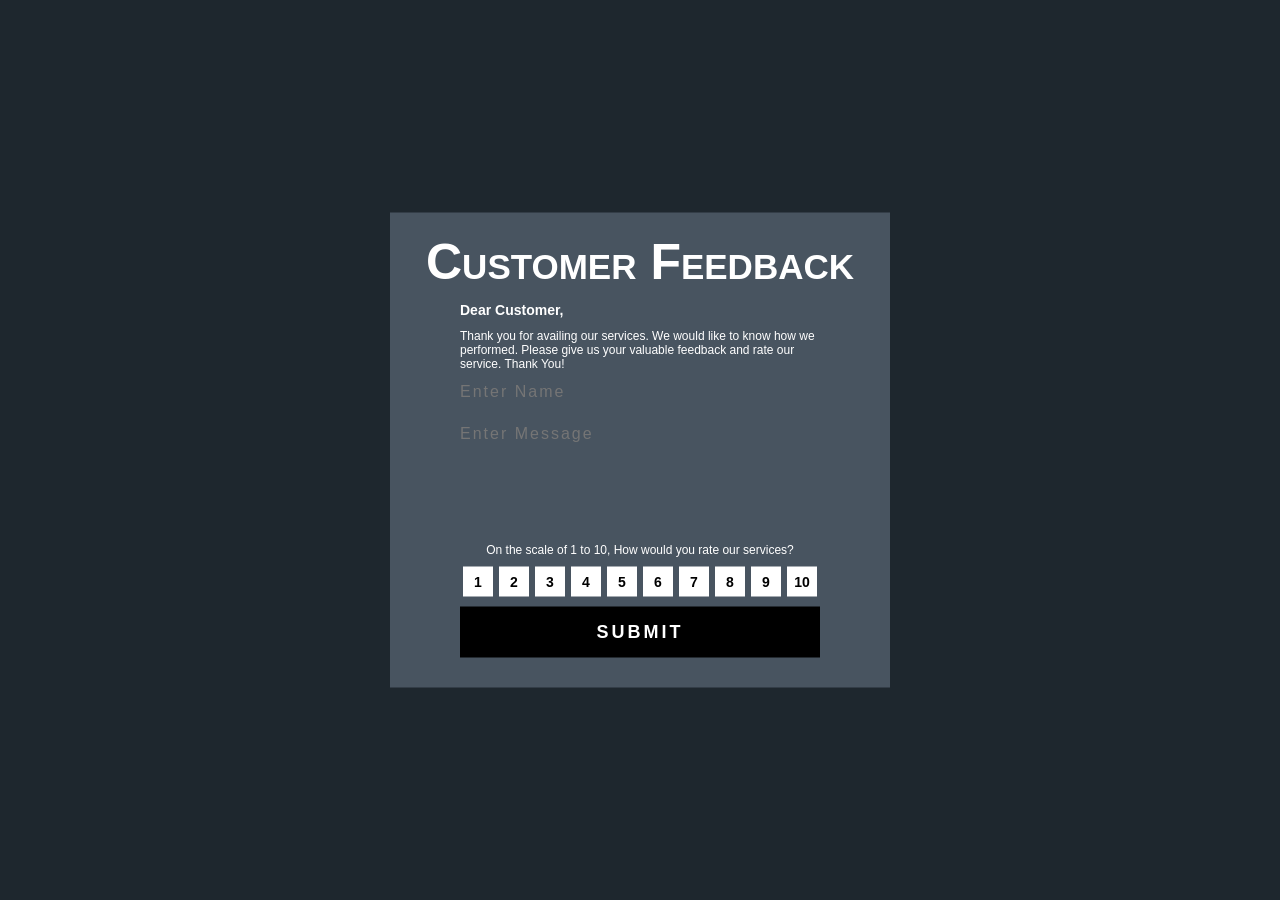
==== CustomerFeedbackForm.html @ 67086eea "Initial Commit" ====
<!DOCTYPE html>
<html lang="en">
<head>
    <meta charset="UTF-8">
    <meta http-equiv="X-UA-Compatible" content="IE=edge">
    <meta name="viewport" content="width=device-width, initial-scale=1.0">
    <title>Customer Feedback Form</title>
    <link rel="stylesheet" href="./css/Variables.css">
    <link rel="stylesheet" href="./css/GlobalStyles.css">
    <link rel="stylesheet" href="./css/CustomerFeedbackStyles.css">
</head>
<body>
    <div class="alignment main">
        <h1 class="heading">C<span>ustomer</span> F<span>eedback</span></h1>
        <div class="form">
            <ul>
                <form action="\" method="post">
                    <li class="paragraph">
                        <label>Dear Customer,</label>
                        <span>Thank you for availing our services. We would like to know how we performed. Please give us your valuable feedback and rate our service. Thank You!</span>
                    </li>
                    <div class="input-textboxes">
                        <li id="name">
                            <input type="text" placeholder="Enter Name" name="" class="textbox" required>
                            <span class="input-border"></span>
                        </li>
                        <li id="message">
                            <textarea name="" cols="30" rows="10" placeholder="Enter Message" class="textbox"></textarea>
                            <span class="input-border"></span>
                        </li>
                    </div>
                    <div class="scale-text">
                        <span>On the scale of 1 to 10, How would you rate our services?</span>
                    </div>
                    <div class="scale-alignment">
                        <input type="button" value="1" class="scale">
                        <input type="button" value="2" class="scale">
                        <input type="button" value="3" class="scale">
                        <input type="button" value="4" class="scale">
                        <input type="button" value="5" class="scale">
                        <input type="button" value="6" class="scale">
                        <input type="button" value="7" class="scale">
                        <input type="button" value="8" class="scale">
                        <input type="button" value="9" class="scale">
                        <input type="button" value="10" class="scale">
                    </div>
                    <div class="button-block">
                        <button type="submit" class="button">Submit</button>
                    </div>
                </form>
            </ul>
        </div>
    </div>
</body>
</html>
---- css/Variables.css ----
:root {
    --bg-color: #1e272e;
    --fg-color: #485460;
    --primary-color: #000000;
    --secondary-color: #ffffff;
    --font-family: Arial, Helvetica, sans-serif;
}
---- css/GlobalStyles.css ----
/* Body Styles */
* {
    margin: 0;
    padding: 0;
    box-sizing: border-box;
    font-family: var(--font-family);
}

body {
    background-color: var(--bg-color);
    color: var(--secondary-color);
}

/* Main Div */
.main {
    width: 500px;
    height: auto;
    background-color: var(--fg-color);
    padding: 20px;
}

/* Main Div Alignment */
.alignment {
    position: absolute;
    top: 50%;
    left: 50%;
    -ms-transform: translate(-50%, -50%);
    -webkit-transform: translate(-50%, -50%);
    transform: translate(-50%, -50%);
}

/* Heading Styles */
.heading {
    text-align: center;
    font-family: Arial, Helvetica, sans-serif;
    font-size: 50px;
    text-transform: uppercase;
}

.heading span {
    font-size: 35px;
}

/* List Styles */
ul {
    text-decoration: none;
    list-style: none;
    margin: 10px 50px;
}

/* Input Textbox Styles */
.textbox {
    font-size: 18px;
    display: block;
    width: 100%;
    height: 100%;
    background: transparent;
    background-image: none;
    border: none;
    color: var(--secondary-color);
    letter-spacing: 2px;
}

.textbox:focus {
    outline: 0;
}

.input-textboxes {
    display: inline-block;
    width: 100%;
    text-align: center;
}

.input-border {
    display: inline-block;
    width: 0px;
    height: 2px;
    background: #FEC938;
    position: relative;
    top: -10px;
    -webkit-transition: all ease-in-out 0.5s;
    -o-transition: all ease-in-out 0.5s;
    -moz-transition: all ease-in-out 0.5s;
    transition: all ease-in-out 0.5s;
}

.textbox:hover, .textbox:active, .textbox:focus {
    outline: none;
}

.textbox:hover+.input-border, .textbox:active+.input-border,  .textbox:focus+.input-border {
    width: 100%;
}

.textbox::placeholder {
    font-size: 16px;
    font-weight: 500;
}

/* Buttons Styles */
.button-block {
    display: flex;
    width: 100%;
    height: 100%;
    text-align: center;
    column-gap: 10px;
}

.button {
    border: 0;
    outline: none;
    border-radius: 0;
    padding: 15px;
    width: 100%;
    font-size: 18px;
    font-weight: bold;
    text-transform: uppercase;
    letter-spacing: 3px;
    background: var(--primary-color);
    color: var(--secondary-color);
}

.button:hover, button:focus {
    -webkit-transition: all ease .5s;
    -o-transition: all ease .5s;
    -moz-transition: all ease .5s;
    transition: all ease .5s;
    background: var(--secondary-color);
    color: var(--primary-color);
}
---- css/CustomerFeedbackStyles.css ----
/* Paragraph Styles */
.paragraph label {
    font-size: 14px;
    font-weight: 600;
}

.paragraph span {
    margin: 10px 0;
    display: inline-block;
    width: 100%;
    font-size: 12px;
    font-weight: 500;
}

/* Input Textbox Styles */
#name {
    margin-bottom: 5px;
}

#message textarea {
    width: 100%;
    height: 100px;
    resize: none;
}

/* Scale Feedback Styles */
.scale-text {
    font-size: 12px;
    font-weight: 500;
    text-align: center;
}

.scale-alignment {
    display: flex;
    justify-content: space-around;
    align-items: center;
    width: 100%;
    height: auto;
    margin: 10px 0;
}

.scale {
    width: 30px;
    height: 30px;
    font-size: 14px;
    border: 0;
    outline: none;
    border-radius: 0;
    font-weight: bold;
    background: var(--secondary-color);
    color: var(--primary-color);
}

.scale:hover, .scale:focus {
    -webkit-transition: all ease .5s;
    -o-transition: all ease .5s;
    -moz-transition: all ease .5s;
    transition: all ease .5s;
    color: var(--secondary-color);
    background-color: var(--primary-color);
}
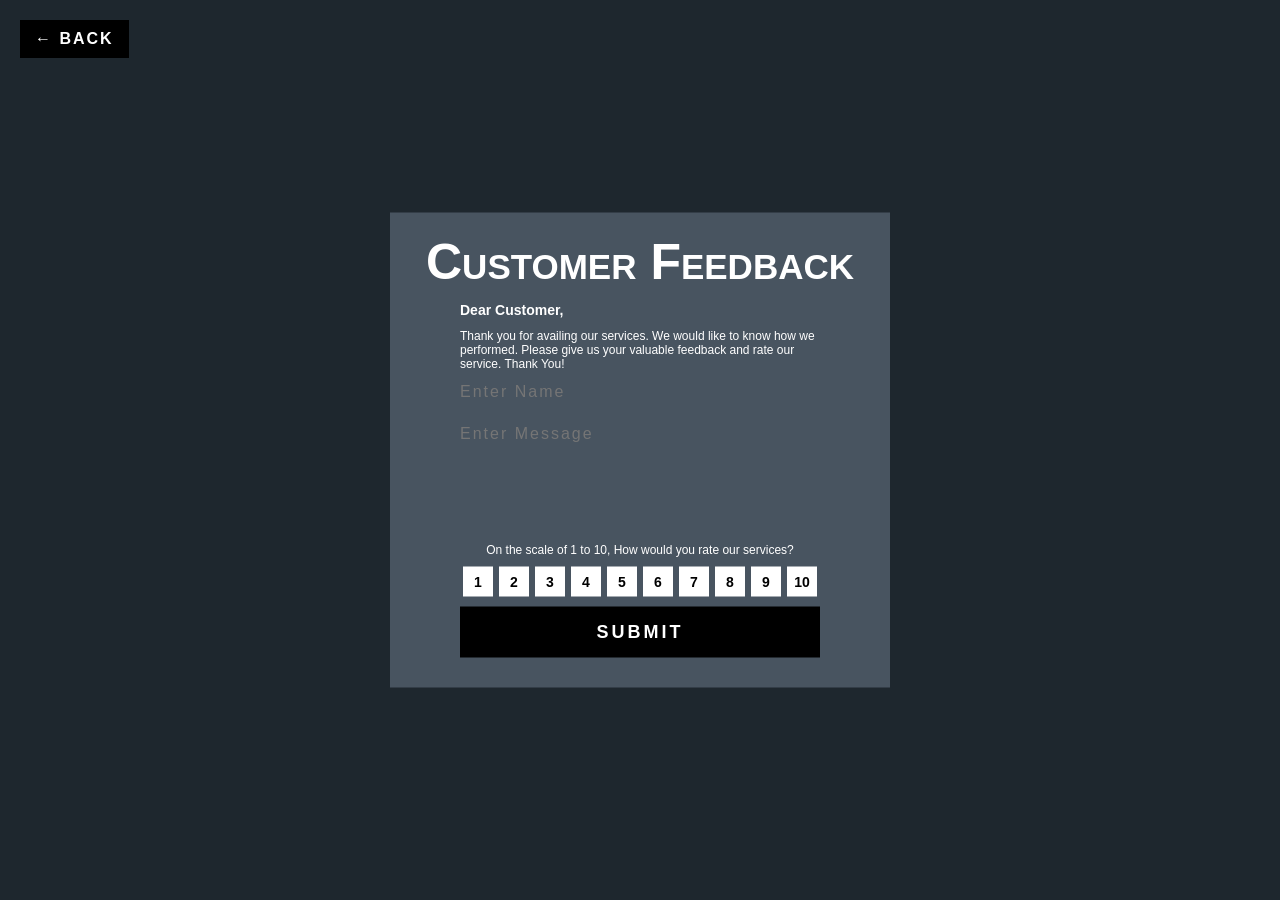
==== commit 51aa4771: "fixes" ====
--- a/CustomerFeedbackForm.html
+++ b/CustomerFeedbackForm.html
@@ -10,6 +10,11 @@
     <link rel="stylesheet" href="./css/CustomerFeedbackStyles.css">
 </head>
 <body>
+    <div>
+        <a href="./index.html">
+            <button class="back-button">&#8592; Back</button>
+        </a>
+    </div>
     <div class="alignment main">
         <h1 class="heading">C<span>ustomer</span> F<span>eedback</span></h1>
         <div class="form">
--- a/css/GlobalStyles.css
+++ b/css/GlobalStyles.css
@@ -97,6 +97,13 @@
     font-weight: 500;
 }
 
+input[type="date"]::-webkit-datetime-edit-year-field,
+input[type="date"]::-webkit-datetime-edit-month-field,
+input[type="date"]::-webkit-datetime-edit-day-field,
+input[type="date"]::-webkit-datetime-edit-text {
+    color: #757575;
+}
+
 /* Buttons Styles */
 .button-block {
     display: flex;
@@ -129,3 +136,17 @@
     color: var(--primary-color);
 }
 
+/* Back Button Styles */
+.back-button {
+    border: 0;
+    outline: none;
+    margin: 20px;
+    padding: 10px 15px;
+    font-size: 16px;
+    font-weight: bold;
+    text-transform: uppercase;
+    letter-spacing: 2px;
+    background: var(--primary-color);
+    color: var(--secondary-color);
+    cursor: pointer;
+}
